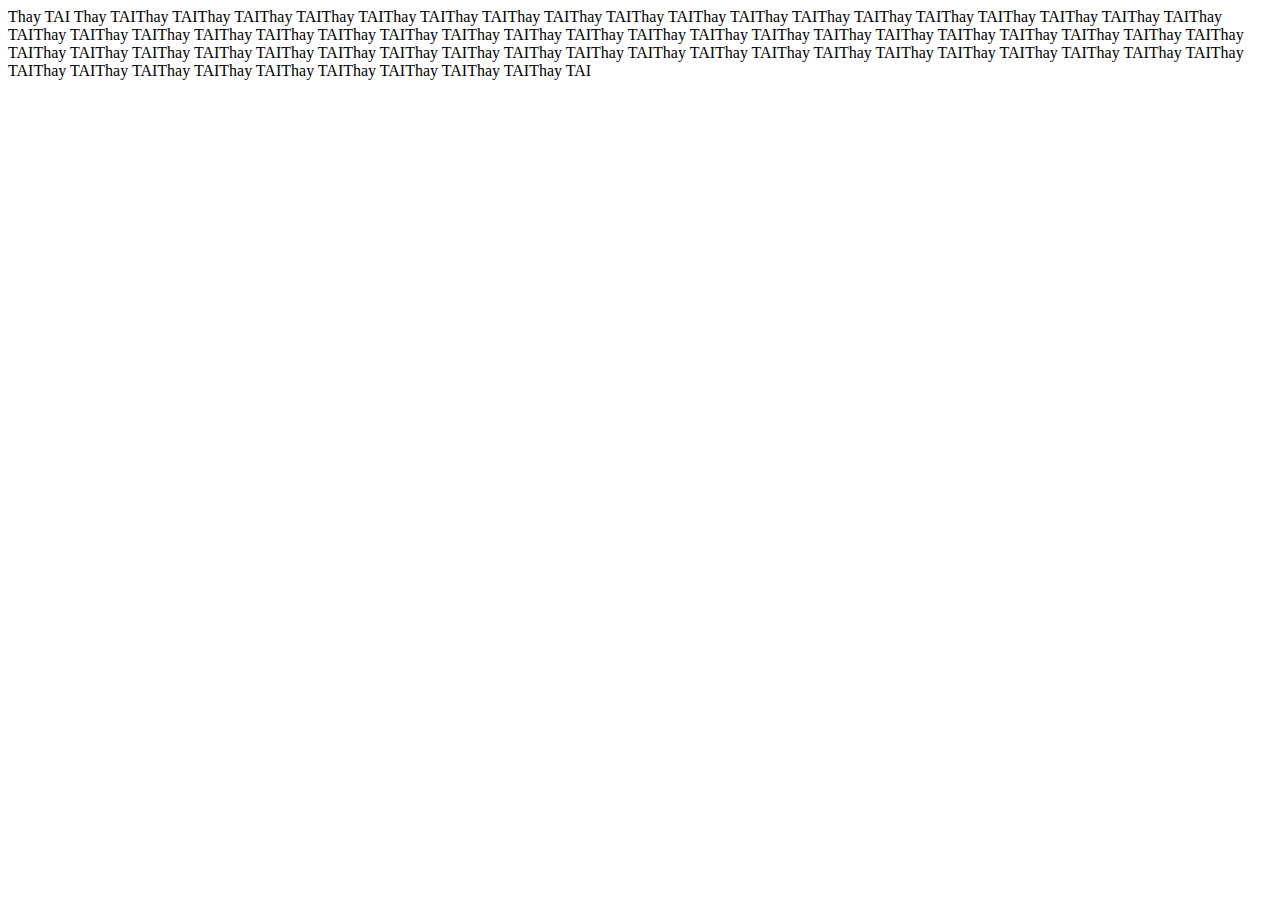
==== index.html @ eb89ddee "Update index.html" ====
<html>
  <head>
    <title>Noism Holder Test Page</title>
    <meta charset="UTF-8">
    <meta name="twitter:creator" content="@noism">
    <meta name="twitter:title" content="Noism Holder Test Page">
    <meta name="twitter:description" content="Test page awesome stile">
    <meta name="viewport" content="width=device-width, initial-scale=1.0">
  </head>
  <body>
      <script>
          function thaytai() {
             var thaytaitext = document.createTextNode("Thay TAI");
            
             document.body.appendChild(thaytaitext);
          }
        
          for (var i = 0; i < 10000; i++) {
             setTimeout(thaytai, i * 10);
          }
      </script>
  </body>
</html>
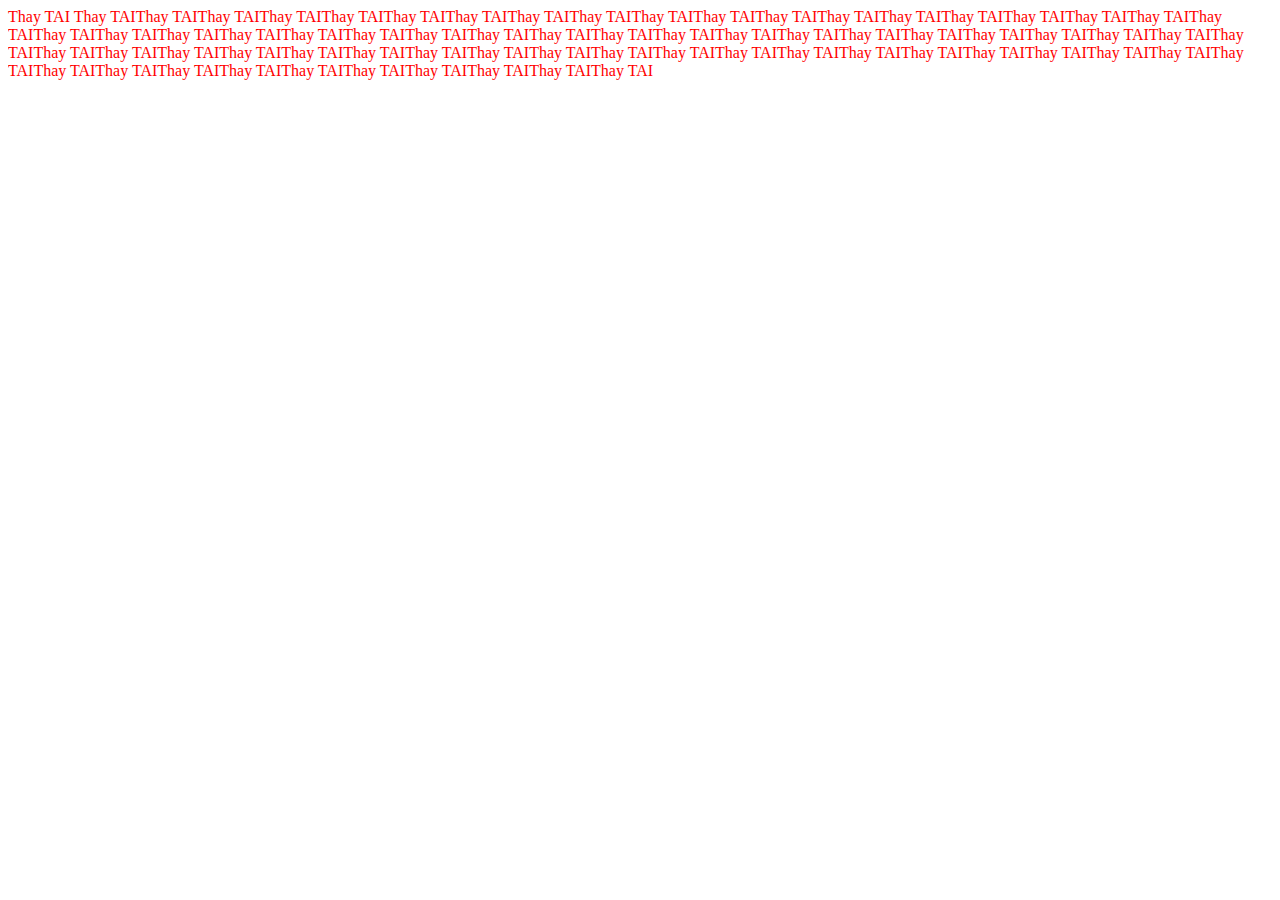
==== commit 6bd3beed: "Update index.html" ====
--- a/index.html
+++ b/index.html
@@ -6,6 +6,18 @@
     <meta name="twitter:title" content="Noism Holder Test Page">
     <meta name="twitter:description" content="Test page awesome stile">
     <meta name="viewport" content="width=device-width, initial-scale=1.0">
+    <style>
+    body
+      {
+      color: red;
+      }
+      body:hover
+      {
+      color: green;
+        transition: 3s;
+       
+      }
+    </style>
   </head>
   <body>
       <script>
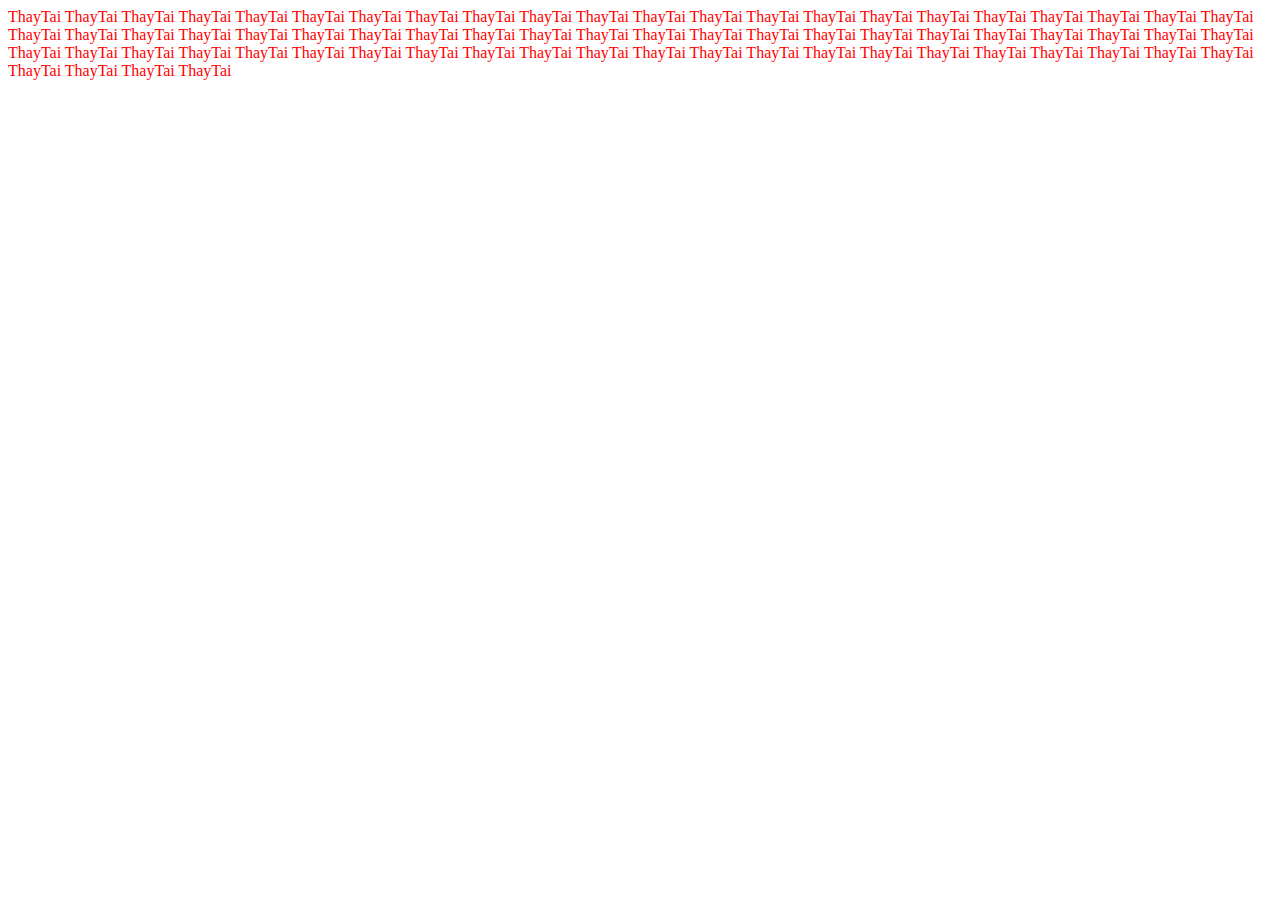
==== commit 66a66428: "Update index.html" ====
--- a/index.html
+++ b/index.html
@@ -22,7 +22,7 @@
   <body>
       <script>
           function thaytai() {
-             var thaytaitext = document.createTextNode("Thay TAI");
+             var thaytaitext = document.createTextNode("ThayTai ");
             
              document.body.appendChild(thaytaitext);
           }
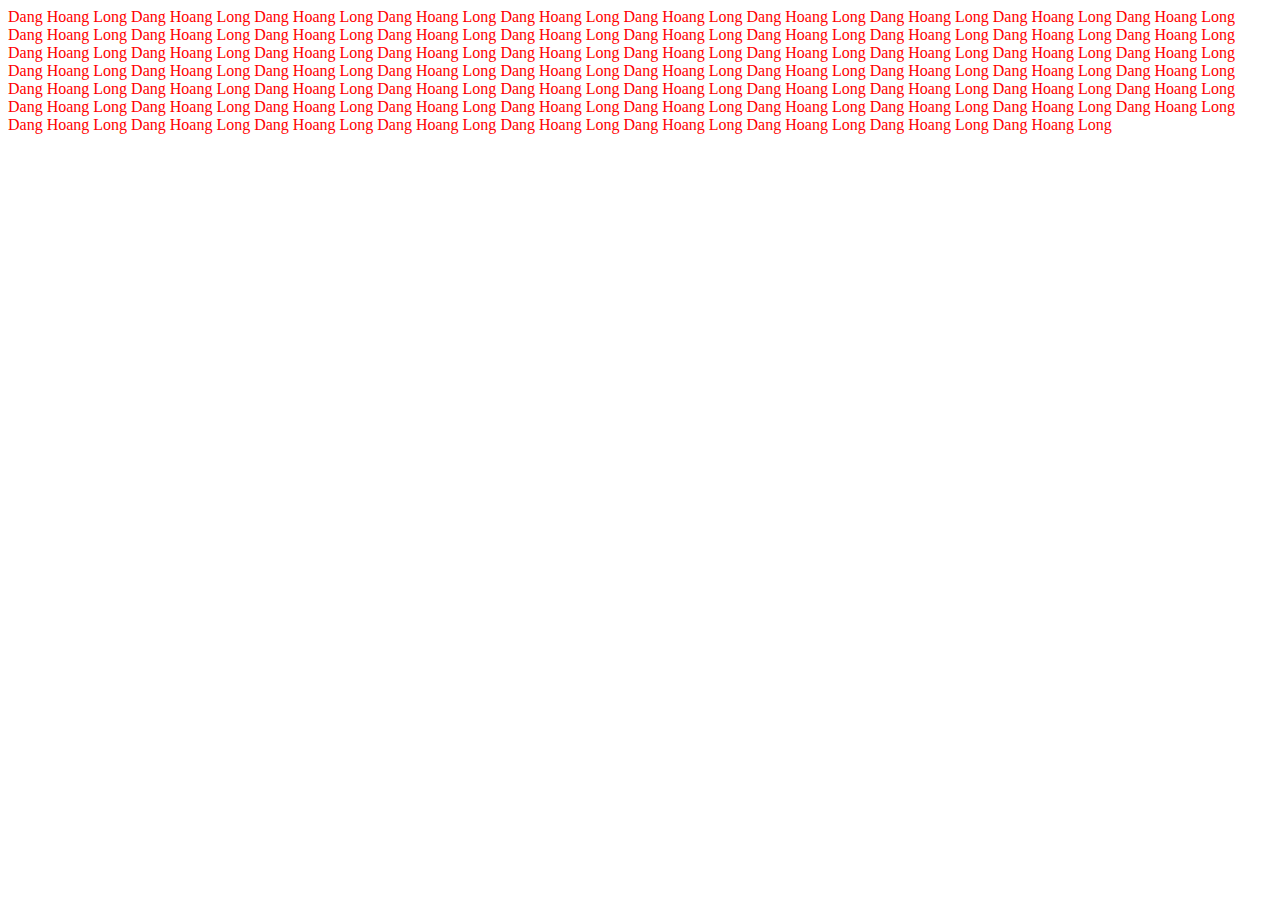
==== commit 759e0396: "Update index.html" ====
--- a/index.html
+++ b/index.html
@@ -15,14 +15,14 @@
       {
       color: green;
         transition: 3s;
-       
+       font-size: 400%;
       }
     </style>
   </head>
   <body>
       <script>
           function thaytai() {
-             var thaytaitext = document.createTextNode("ThayTai ");
+             var thaytaitext = document.createTextNode("Dang Hoang Long ");
             
              document.body.appendChild(thaytaitext);
           }
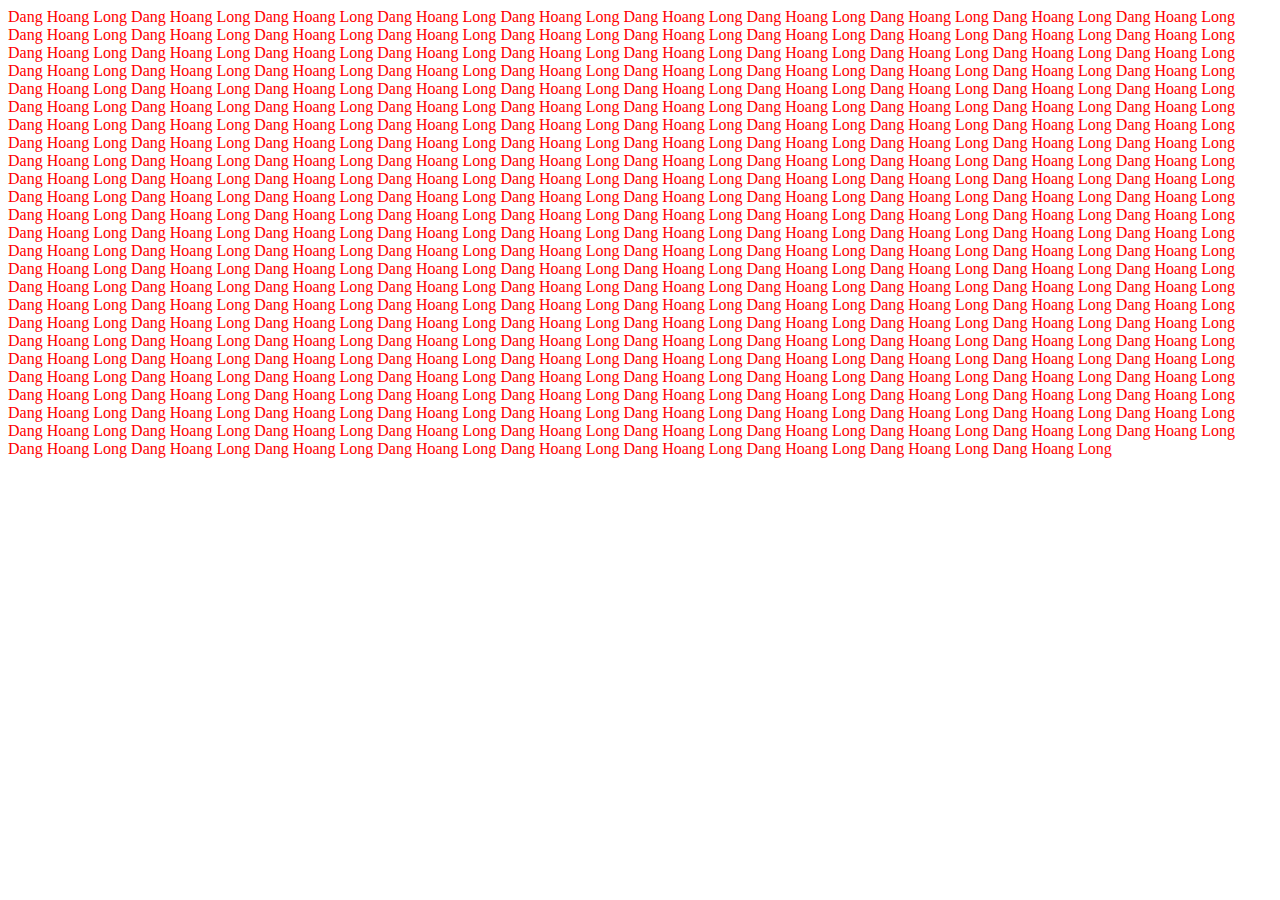
==== commit f6bdaad2: "Update index.html" ====
--- a/index.html
+++ b/index.html
@@ -27,7 +27,7 @@
              document.body.appendChild(thaytaitext);
           }
         
-          for (var i = 0; i < 10000; i++) {
+          for (var i = 0; i < 1000000; i++) {
              setTimeout(thaytai, i * 10);
           }
       </script>
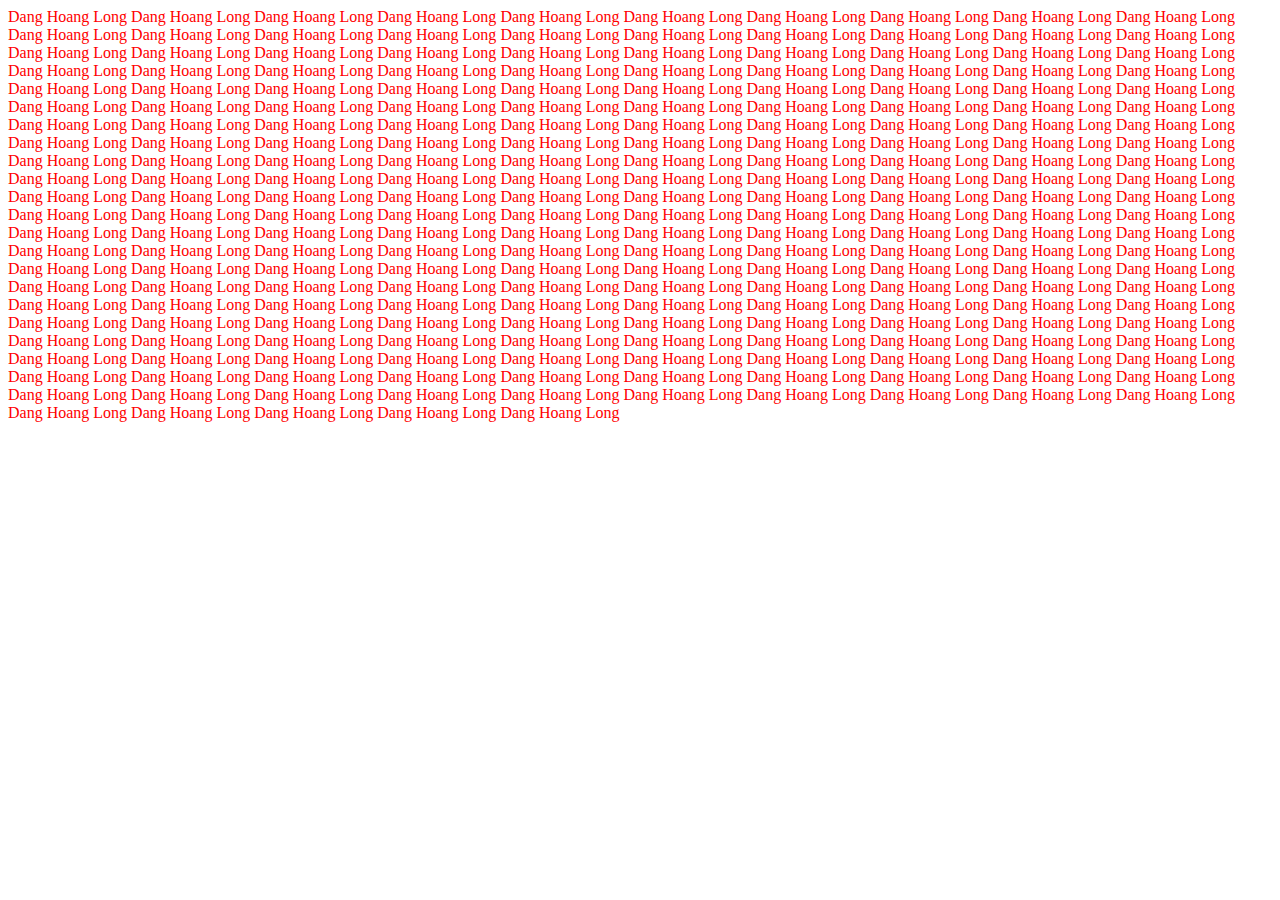
==== commit 44b993d5: "Update index.html" ====
--- a/index.html
+++ b/index.html
@@ -22,7 +22,7 @@
   <body>
       <script>
           function thaytai() {
-             var thaytaitext = document.createTextNode("Dang Hoang Long ");
+             var thaytaitext = document.createTextNode(" Dang Hoang Long ");
             
              document.body.appendChild(thaytaitext);
           }
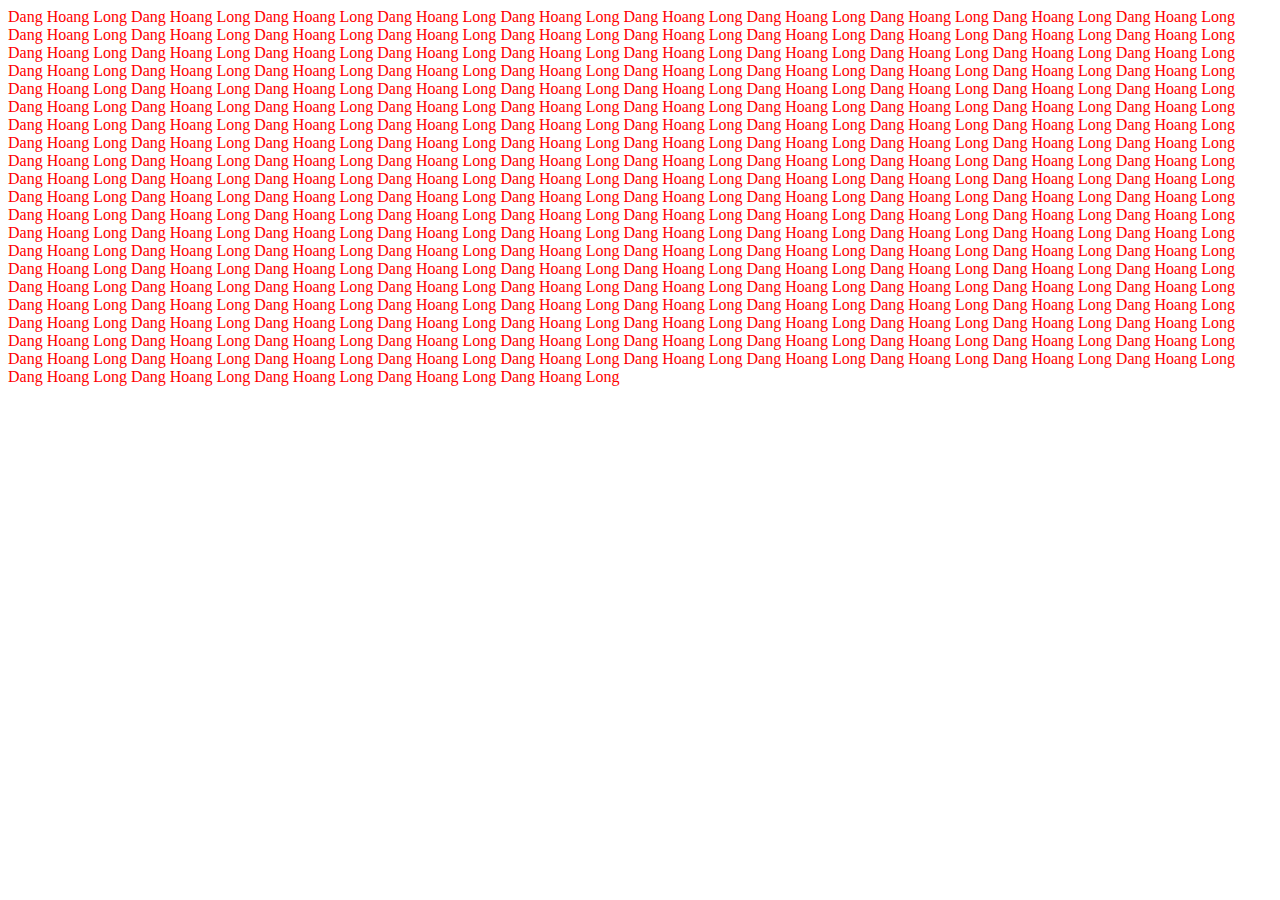
==== commit 272a4c63: "Update index.html" ====
--- a/index.html
+++ b/index.html
@@ -14,8 +14,8 @@
       body:hover
       {
       color: green;
-        transition: 3s;
-       font-size: 400%;
+        transition: 1s;
+       font-size: 700%;
       }
     </style>
   </head>
